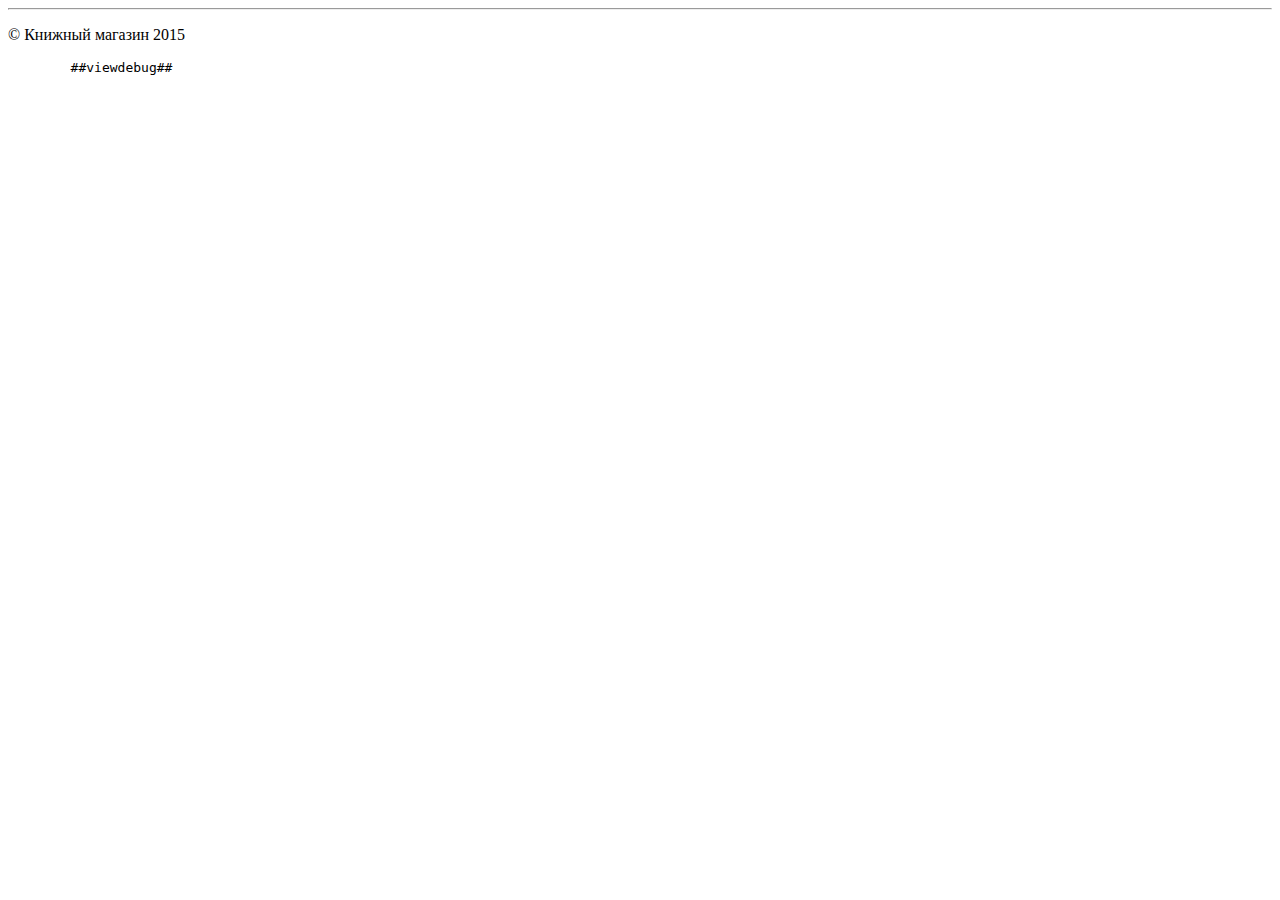
==== Resources/html/Index.html @ d8b0223c "start niko" ====
<!doctype html>
<html >
  <head>
	<meta charset="utf-8">
	<link href="Resources/css/bootstrap/bootstrap.min.css" rel="stylesheet">
	<link href="Resources/css/index.css" rel="stylesheet">
	<title>  Главная </title>
	
	<!--script src="https://ajax.googleapis.com/ajax/libs/angularjs/1.1.5/angular.min.js"></script-->
    <script src="Resources/js/angular.min-1-1-5.js"></script>
    <script src="Resources/js/angular-ui-router.min.js"></script>
	
	
  </head>
  <body ng-app="myshop">
			
	<div shop-header>
	</div>		
			
	
	
	<hr />
	<div class="jumbotron">
		<div class="container"  ui-view >
			
     
		</div>
	</div>	<!-- end jumbotron -->
	
	
	<div class="container">
	
	
      <footer>
        <p>&copy; Книжный магазин	2015</p>
      </footer>
    </div> <!-- /container -->	
		
	<!--div ng-controller="iControler as ic">
		<ul ng-repeat="post in posts">
			<li>{{post}}</li>
		</ul>
		
	</div-->
	
	
	
	
    <script src="Resources/js/jquery-1.11.2.min.js"></script>
   	<!-- Include all compiled plugins (below), or include individual files as needed -->
	<script src="Resources/js/bootstrap/bootstrap.min.js"></script>
    <pre>
        ##viewdebug##
    </pre> 
  </body>
</html>
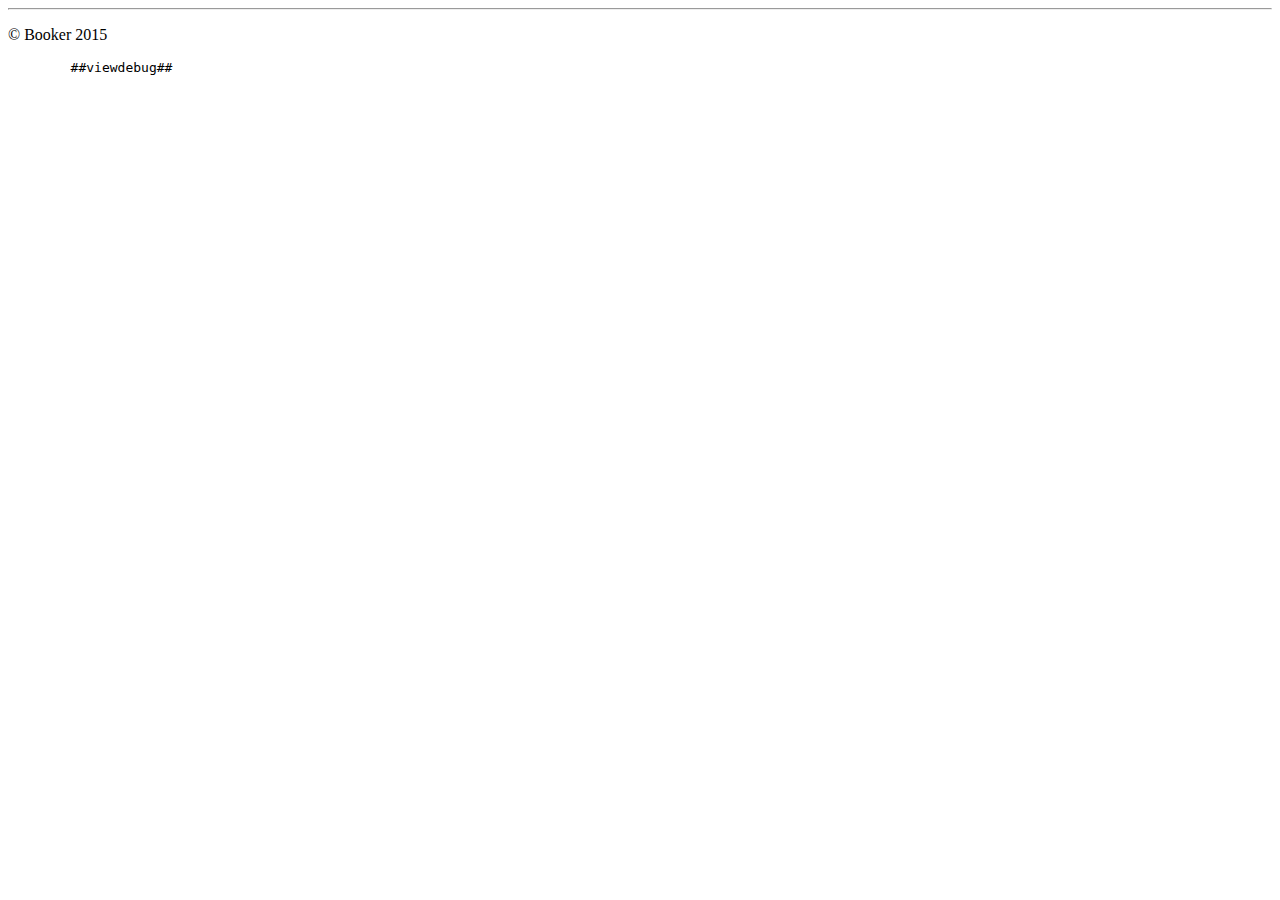
==== commit 2b5bf759: "end hight work" ====
--- a/Resources/html/Index.html
+++ b/Resources/html/Index.html
@@ -2,28 +2,32 @@
 <html >
   <head>
 	<meta charset="utf-8">
+	
+	
+	<title>  Главная </title>
+	
+	<link href='Resources/css/calendar/fullcalendar.css' rel='stylesheet' />
+	<link href='Resources/css/calendar/fullcalendar.print.css' rel='stylesheet' media='print' />
 	<link href="Resources/css/bootstrap/bootstrap.min.css" rel="stylesheet">
-	<link href="Resources/css/index.css" rel="stylesheet">
-	<title>  Главная </title>
+	<link href="Resources/css/custom.css" rel="stylesheet">
 	
 	<!--script src="https://ajax.googleapis.com/ajax/libs/angularjs/1.1.5/angular.min.js"></script-->
     <script src="Resources/js/angular.min-1-1-5.js"></script>
     <script src="Resources/js/angular-ui-router.min.js"></script>
-	
+	<script src="Resources/js/index/main.js"></script>
+	<script src="Resources/js/index/route.js"></script>
+	<script src="Resources/js/index/directive.js"></script>
+	<script src="Resources/js/index/factory/fLang.js"></script>
 	
   </head>
-  <body ng-app="myshop">
+  <body ng-app="booker" >
 			
-	<div shop-header>
-	</div>		
-			
-	
 	
 	<hr />
 	<div class="jumbotron">
 		<div class="container"  ui-view >
 			
-     
+			
 		</div>
 	</div>	<!-- end jumbotron -->
 	
@@ -32,7 +36,7 @@
 	
 	
       <footer>
-        <p>&copy; Книжный магазин	2015</p>
+        <p>&copy; Booker	2015</p>
       </footer>
     </div> <!-- /container -->	
 		
@@ -47,6 +51,10 @@
 	
 	
     <script src="Resources/js/jquery-1.11.2.min.js"></script>
+    <script src='Resources/js/moment.min.js'></script>
+	<script src='Resources/js/fullcalendar.min.js'></script>
+	<script src='Resources/js/myscript.js'></script>
+	<script src='Resources/js/calendar/lang-all.js'></script>
    	<!-- Include all compiled plugins (below), or include individual files as needed -->
 	<script src="Resources/js/bootstrap/bootstrap.min.js"></script>
     <pre>
